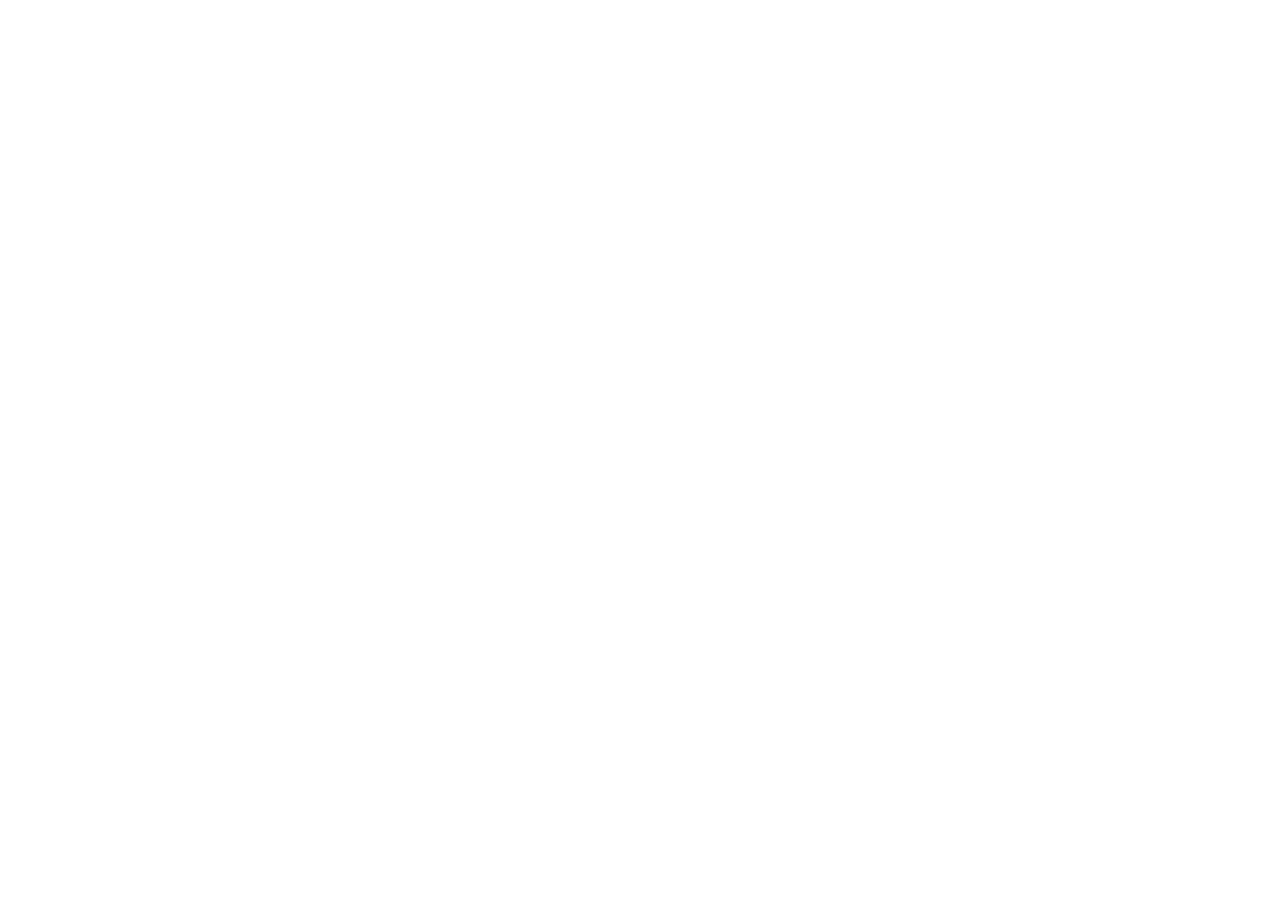
==== strona2.html @ 0a69c236 "s" ====
<!DOCTYPE html>
<html lang="pl">
<head>
    <meta charset="UTF-8">
    <meta http-equiv="X-UA-Compatible" content="IE=edge">
    <meta name="viewport" content="width=device-width, initial-scale=1.0">
    <title>Document</title>
    <link rel="stylesheet" href="style.css" type="text/css">
</head>
<body>
    
</body>
</html>
---- style.css ----
h1 {
    background-color: teal;
}




footer {
    clear: both;
    float: right;
    padding: 0px 0px 130px 0px;
    background-color: peru;
}
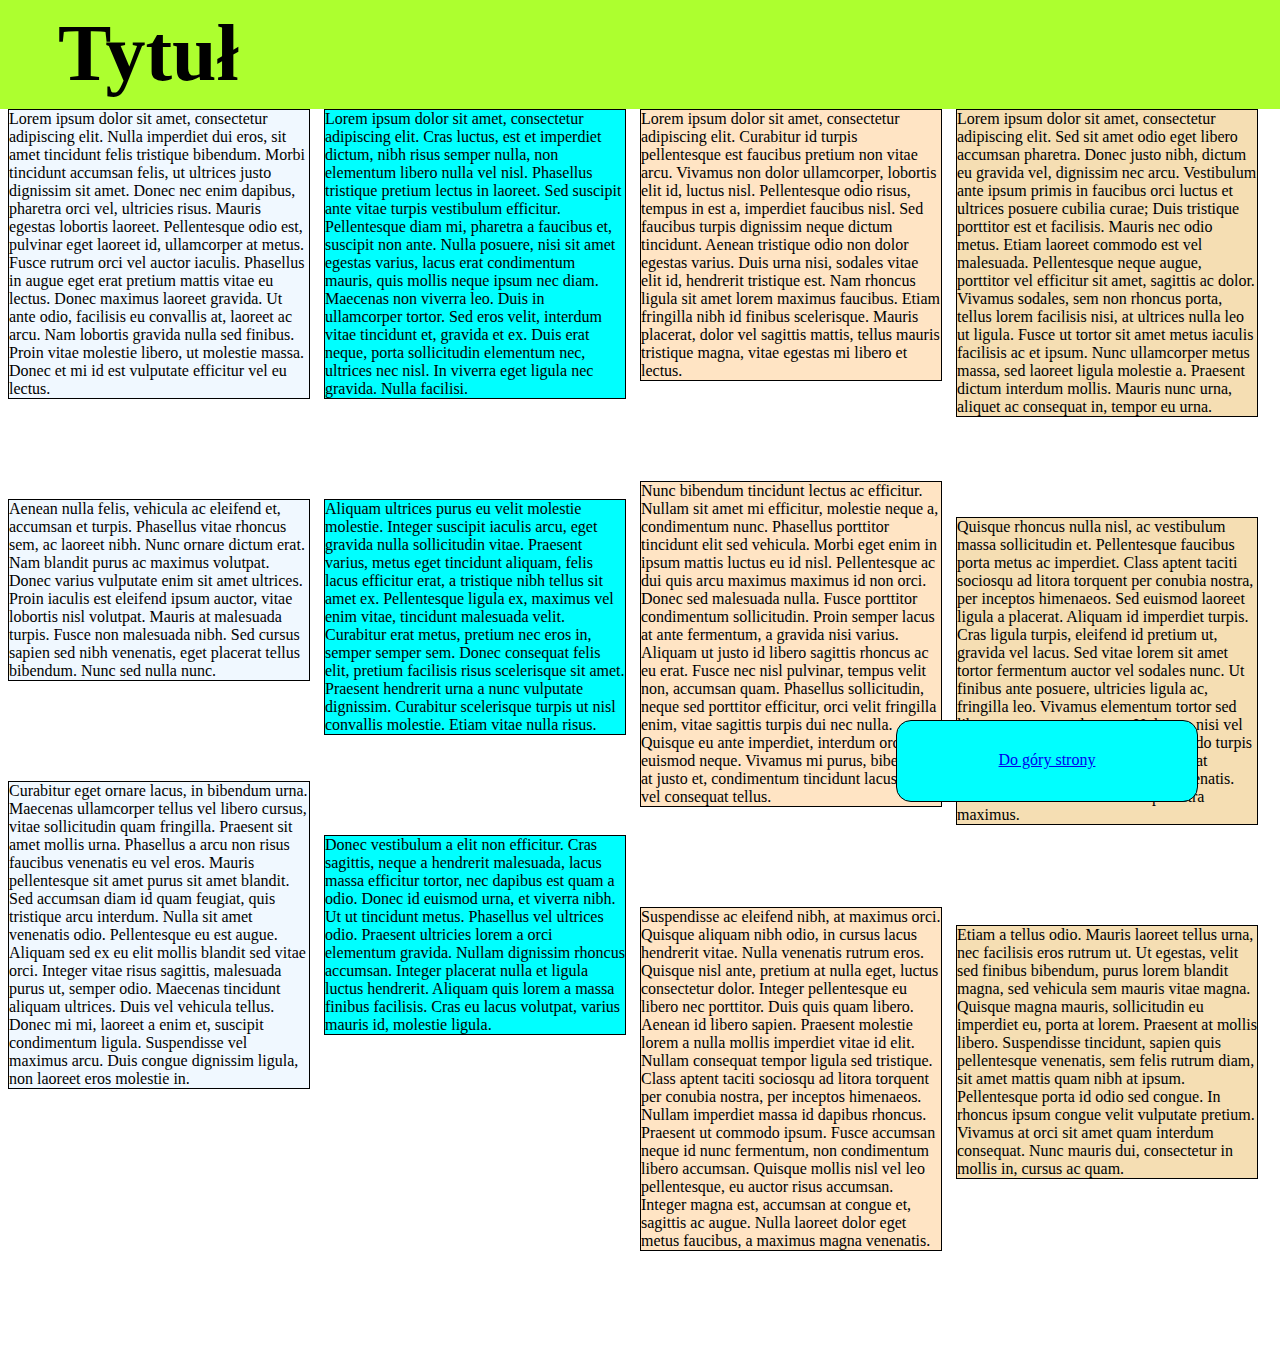
==== commit 34660648: "2" ====
--- a/strona2.html
+++ b/strona2.html
@@ -8,6 +8,33 @@
     <link rel="stylesheet" href="style.css" type="text/css">
 </head>
 <body>
+    <h1 class="header2"> Tytuł</h1>
+    <section class="sekcja3">
+        <div class="div1">Lorem ipsum dolor sit amet, consectetur adipiscing elit. Nulla imperdiet dui eros, sit amet tincidunt felis tristique bibendum. Morbi tincidunt accumsan felis, ut ultrices justo dignissim sit amet. Donec nec enim dapibus, pharetra orci vel, ultricies risus. Mauris egestas lobortis laoreet. Pellentesque odio est, pulvinar eget laoreet id, ullamcorper at metus. Fusce rutrum orci vel auctor iaculis. Phasellus in augue eget erat pretium mattis vitae eu lectus. Donec maximus laoreet gravida. Ut ante odio, facilisis eu convallis at, laoreet ac arcu. Nam lobortis gravida nulla sed finibus. Proin vitae molestie libero, ut molestie massa. Donec et mi id est vulputate efficitur vel eu lectus.</div>
+        <div class="div1">Aenean nulla felis, vehicula ac eleifend et, accumsan et turpis. Phasellus vitae rhoncus sem, ac laoreet nibh. Nunc ornare dictum erat. Nam blandit purus ac maximus volutpat. Donec varius vulputate enim sit amet ultrices. Proin iaculis est eleifend ipsum auctor, vitae lobortis nisl volutpat. Mauris at malesuada turpis. Fusce non malesuada nibh. Sed cursus sapien sed nibh venenatis, eget placerat tellus bibendum. Nunc sed nulla nunc.</div>
+        <div class="div1">Curabitur eget ornare lacus, in bibendum urna. Maecenas ullamcorper tellus vel libero cursus, vitae sollicitudin quam fringilla. Praesent sit amet mollis urna. Phasellus a arcu non risus faucibus venenatis eu vel eros. Mauris pellentesque sit amet purus sit amet blandit. Sed accumsan diam id quam feugiat, quis tristique arcu interdum. Nulla sit amet venenatis odio. Pellentesque eu est augue. Aliquam sed ex eu elit mollis blandit sed vitae orci. Integer vitae risus sagittis, malesuada purus ut, semper odio. Maecenas tincidunt aliquam ultrices. Duis vel vehicula tellus. Donec mi mi, laoreet a enim et, suscipit condimentum ligula. Suspendisse vel maximus arcu. Duis congue dignissim ligula, non laoreet eros molestie in.</div>
+    </section>
+    <section class="sekcja4">
+        <div class="div2">Lorem ipsum dolor sit amet, consectetur adipiscing elit. Cras luctus, est et imperdiet dictum, nibh risus semper nulla, non elementum libero nulla vel nisl. Phasellus tristique pretium lectus in laoreet. Sed suscipit ante vitae turpis vestibulum efficitur. Pellentesque diam mi, pharetra a faucibus et, suscipit non ante. Nulla posuere, nisi sit amet egestas varius, lacus erat condimentum mauris, quis mollis neque ipsum nec diam. Maecenas non viverra leo. Duis in ullamcorper tortor. Sed eros velit, interdum vitae tincidunt et, gravida et ex. Duis erat neque, porta sollicitudin elementum nec, ultrices nec nisl. In viverra eget ligula nec gravida. Nulla facilisi.</div>
+        <div class="div2">Aliquam ultrices purus eu velit molestie molestie. Integer suscipit iaculis arcu, eget gravida nulla sollicitudin vitae. Praesent varius, metus eget tincidunt aliquam, felis lacus efficitur erat, a tristique nibh tellus sit amet ex. Pellentesque ligula ex, maximus vel enim vitae, tincidunt malesuada velit. Curabitur erat metus, pretium nec eros in, semper semper sem. Donec consequat felis elit, pretium facilisis risus scelerisque sit amet. Praesent hendrerit urna a nunc vulputate dignissim. Curabitur scelerisque turpis ut nisl convallis molestie. Etiam vitae nulla risus.</div>
+        <div class="div2">Donec vestibulum a elit non efficitur. Cras sagittis, neque a hendrerit malesuada, lacus massa efficitur tortor, nec dapibus est quam a odio. Donec id euismod urna, et viverra nibh. Ut ut tincidunt metus. Phasellus vel ultrices odio. Praesent ultricies lorem a orci elementum gravida. Nullam dignissim rhoncus accumsan. Integer placerat nulla et ligula luctus hendrerit. Aliquam quis lorem a massa finibus facilisis. Cras eu lacus volutpat, varius mauris id, molestie ligula.</div>
+    </section>
+    <section class="sekcja5">
+        <div class="div3">Lorem ipsum dolor sit amet, consectetur adipiscing elit. Curabitur id turpis pellentesque est faucibus pretium non vitae arcu. Vivamus non dolor ullamcorper, lobortis elit id, luctus nisl. Pellentesque odio risus, tempus in est a, imperdiet faucibus nisl. Sed faucibus turpis dignissim neque dictum tincidunt. Aenean tristique odio non dolor egestas varius. Duis urna nisi, sodales vitae elit id, hendrerit tristique est. Nam rhoncus ligula sit amet lorem maximus faucibus. Etiam fringilla nibh id finibus scelerisque. Mauris placerat, dolor vel sagittis mattis, tellus mauris tristique magna, vitae egestas mi libero et lectus.</div>
+        <div class="div3">Nunc bibendum tincidunt lectus ac efficitur. Nullam sit amet mi efficitur, molestie neque a, condimentum nunc. Phasellus porttitor tincidunt elit sed vehicula. Morbi eget enim in ipsum mattis luctus eu id nisl. Pellentesque ac dui quis arcu maximus maximus id non orci. Donec sed malesuada nulla. Fusce porttitor condimentum sollicitudin. Proin semper lacus at ante fermentum, a gravida nisi varius. Aliquam ut justo id libero sagittis rhoncus ac eu erat. Fusce nec nisl pulvinar, tempus velit non, accumsan quam. Phasellus sollicitudin, neque sed porttitor efficitur, orci velit fringilla enim, vitae sagittis turpis dui nec nulla. Quisque eu ante imperdiet, interdum orci nec, euismod neque. Vivamus mi purus, bibendum at justo et, condimentum tincidunt lacus. Sed vel consequat tellus.</div>
+        <div class="div3">Suspendisse ac eleifend nibh, at maximus orci. Quisque aliquam nibh odio, in cursus lacus hendrerit vitae. Nulla venenatis rutrum eros. Quisque nisl ante, pretium at nulla eget, luctus consectetur dolor. Integer pellentesque eu libero nec porttitor. Duis quis quam libero. Aenean id libero sapien. Praesent molestie lorem a nulla mollis imperdiet vitae id elit. Nullam consequat tempor ligula sed tristique. Class aptent taciti sociosqu ad litora torquent per conubia nostra, per inceptos himenaeos. Nullam imperdiet massa id dapibus rhoncus. Praesent ut commodo ipsum. Fusce accumsan neque id nunc fermentum, non condimentum libero accumsan. Quisque mollis nisl vel leo pellentesque, eu auctor risus accumsan. Integer magna est, accumsan at congue et, sagittis ac augue. Nulla laoreet dolor eget metus faucibus, a maximus magna venenatis.</div>
+    </section>
+    <section class="sekcja6">
+        <div class="div4">Lorem ipsum dolor sit amet, consectetur adipiscing elit. Sed sit amet odio eget libero accumsan pharetra. Donec justo nibh, dictum eu gravida vel, dignissim nec arcu. Vestibulum ante ipsum primis in faucibus orci luctus et ultrices posuere cubilia curae; Duis tristique porttitor est et facilisis. Mauris nec odio metus. Etiam laoreet commodo est vel malesuada. Pellentesque neque augue, porttitor vel efficitur sit amet, sagittis ac dolor. Vivamus sodales, sem non rhoncus porta, tellus lorem facilisis nisi, at ultrices nulla leo ut ligula. Fusce ut tortor sit amet metus iaculis facilisis ac et ipsum. Nunc ullamcorper metus massa, sed laoreet ligula molestie a. Praesent dictum interdum mollis. Mauris nunc urna, aliquet ac consequat in, tempor eu urna.</div>
+        <div class="div4">Quisque rhoncus nulla nisl, ac vestibulum massa sollicitudin et. Pellentesque faucibus porta metus ac imperdiet. Class aptent taciti sociosqu ad litora torquent per conubia nostra, per inceptos himenaeos. Sed euismod laoreet ligula a placerat. Aliquam id imperdiet turpis. Cras ligula turpis, eleifend id pretium ut, gravida vel lacus. Sed vitae lorem sit amet tortor fermentum auctor vel sodales nunc. Ut finibus ante posuere, ultricies ligula ac, fringilla leo. Vivamus elementum tortor sed libero consectetur rhoncus. Ut luctus nisi vel velit hendrerit facilisis. Nunc commodo turpis quis erat condimentum, at pharetra erat molestie. Nullam luctus porttitor venenatis. Mauris mattis nunc nec lectus pharetra maximus.</div>
+        <div class="div4">Etiam a tellus odio. Mauris laoreet tellus urna, nec facilisis eros rutrum ut. Ut egestas, velit sed finibus bibendum, purus lorem blandit magna, sed vehicula sem mauris vitae magna. Quisque magna mauris, sollicitudin eu imperdiet eu, porta at lorem. Praesent at mollis libero. Suspendisse tincidunt, sapien quis pellentesque venenatis, sem felis rutrum diam, sit amet mattis quam nibh at ipsum. Pellentesque porta id odio sed congue. In rhoncus ipsum congue velit vulputate pretium. Vivamus at orci sit amet quam interdum consequat. Nunc mauris dui, consectetur in mollis in, cursus ac quam.</div>
+    </section>
+
+
     
+
+    <footer >
+        <a href="#gora">Do góry strony</a>
+     </footer>
 </body>
 </html>--- a/style.css
+++ b/style.css
@@ -1,13 +1,122 @@
-h1 {
+.stala {
+    width: 800px;
+    margin: auto;
+}
+
+.border1 {
+    overflow: auto;
+    width: 100%;
+    border: 1px solid black;
+}
+
+.header1 {
     background-color: teal;
+    position: fixed;
+    width: 800px;
+    
+}
+
+.sekcja1 {
+    margin: 10px;
+    margin-top: 90px;
+    padding: 20px;
+    width: 330px;
+    float: left;
+    background-color: lavender;
+    border: 1px solid black;
+}
+
+.sekcja2 {
+    
+    margin: 10px;
+    margin-top: 90px;
+    padding: 20px;
+    width: 330px;
+    float: left;
+    background-color: beige;
+    border: 1px solid black;
+}
+
+footer {
+    position: fixed;
+    top: 80%;
+    left: 70%;
+    height: 50px;
+    width: 300px;
+    background-color: cyan;
+    border: 1px solid black;
+    text-align: center;
+    padding-top: 30px;
+    border-radius: 15px;
+
+}
+
+.header2 {
+    width: 100%;
+    background-color: greenyellow;
+    padding: 10px;
+    padding-left: 60px;
+    font-size: 80px;
+    margin-block-start: 0px;
+    margin-block-end: 0px;
+    margin: -10px;
+
 }
 
 
+.sekcja3 {
+    width: 25%;
+    float: left;
+    margin-top: 10px;
+    
+}
+
+.sekcja4 {
+    width: 25%;
+    float: left;
+    margin-top: 10px;
+   
+}
+.sekcja5 {
+    width: 25%;
+    float: left;
+    margin-top: 10px;
+    
+}
+.sekcja6 {
+    width: 25%;
+    float: left;
+    margin-top: 10px;
+    
+}
 
 
-footer {
-    clear: both;
-    float: right;
-    padding: 0px 0px 130px 0px;
-    background-color: peru;
-}+.div1 {
+    width: 95%;
+    margin-bottom: 100px;
+    background-color: aliceblue;
+    border: 1px solid black;
+    
+}
+
+.div2 {
+    width: 95%;
+    margin-bottom: 100px;
+    background-color: aqua;
+    border: 1px solid black;
+}
+
+.div3 {
+    width: 95%;
+    margin-bottom: 100px;
+    background-color: bisque;
+    border: 1px solid black;
+}
+
+.div4 {
+    width: 95%;
+    margin-bottom: 100px;
+    background-color: wheat;
+    border: 1px solid black;
+}
+
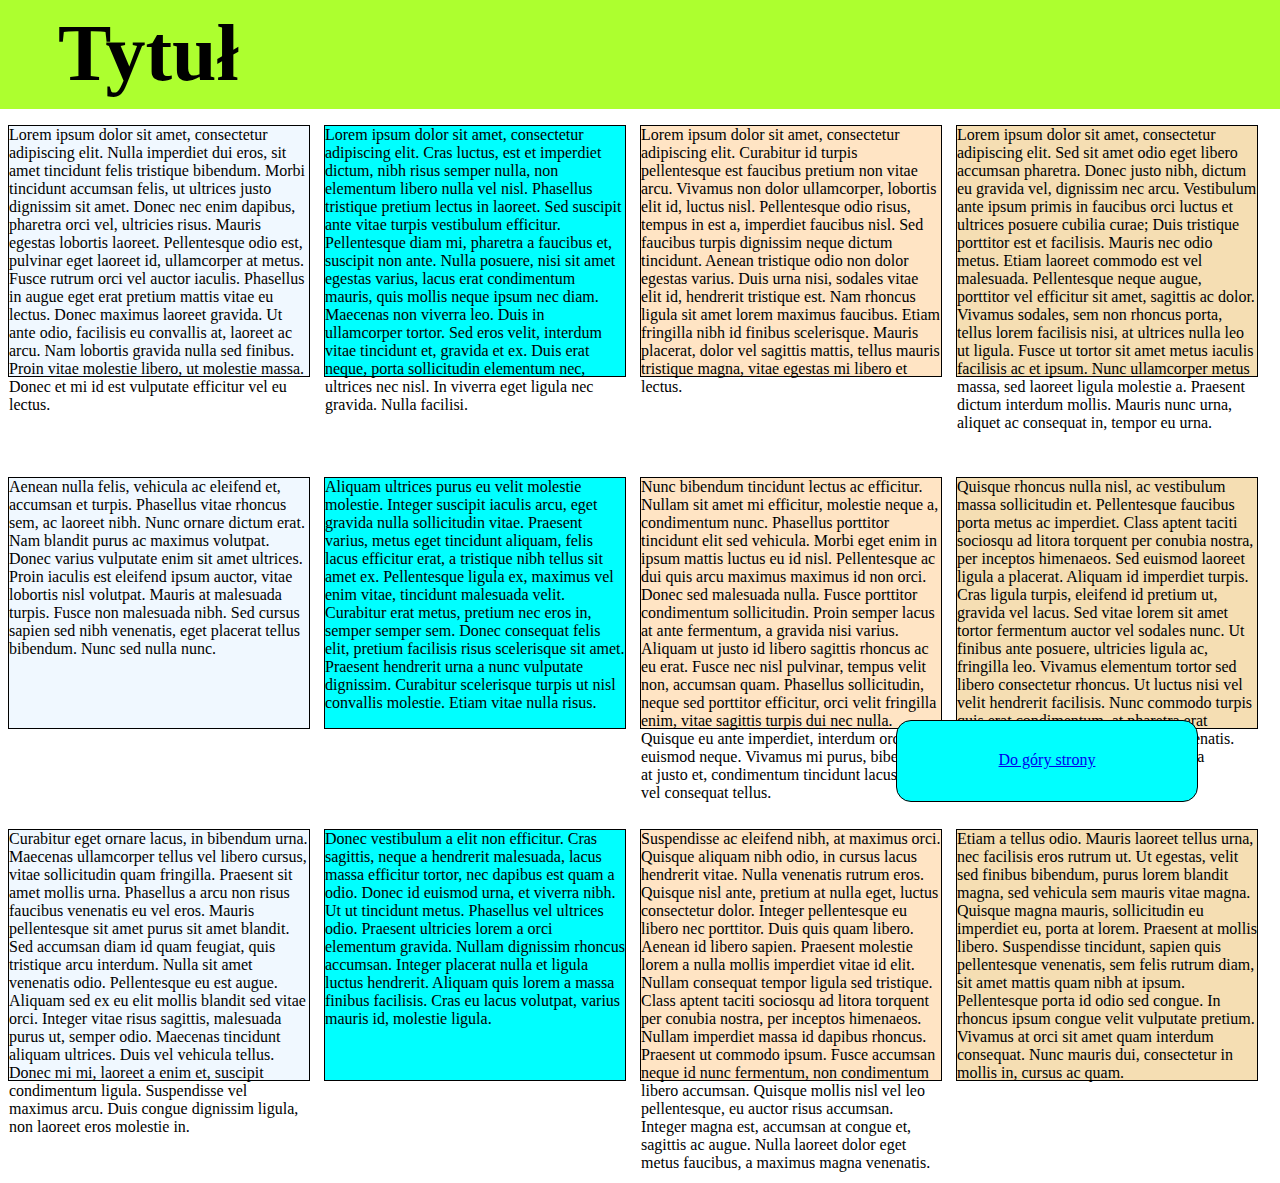
==== commit 0e5b3c13: "3" ====
--- a/strona2.html
+++ b/strona2.html
@@ -8,28 +8,37 @@
     <link rel="stylesheet" href="style.css" type="text/css">
 </head>
 <body>
-    <h1 class="header2"> Tytuł</h1>
+    <h1 class="header2" id="gora"> Tytuł</h1>
+    <p class="clear">
     <section class="sekcja3">
+        <div class="clear">
         <div class="div1">Lorem ipsum dolor sit amet, consectetur adipiscing elit. Nulla imperdiet dui eros, sit amet tincidunt felis tristique bibendum. Morbi tincidunt accumsan felis, ut ultrices justo dignissim sit amet. Donec nec enim dapibus, pharetra orci vel, ultricies risus. Mauris egestas lobortis laoreet. Pellentesque odio est, pulvinar eget laoreet id, ullamcorper at metus. Fusce rutrum orci vel auctor iaculis. Phasellus in augue eget erat pretium mattis vitae eu lectus. Donec maximus laoreet gravida. Ut ante odio, facilisis eu convallis at, laoreet ac arcu. Nam lobortis gravida nulla sed finibus. Proin vitae molestie libero, ut molestie massa. Donec et mi id est vulputate efficitur vel eu lectus.</div>
         <div class="div1">Aenean nulla felis, vehicula ac eleifend et, accumsan et turpis. Phasellus vitae rhoncus sem, ac laoreet nibh. Nunc ornare dictum erat. Nam blandit purus ac maximus volutpat. Donec varius vulputate enim sit amet ultrices. Proin iaculis est eleifend ipsum auctor, vitae lobortis nisl volutpat. Mauris at malesuada turpis. Fusce non malesuada nibh. Sed cursus sapien sed nibh venenatis, eget placerat tellus bibendum. Nunc sed nulla nunc.</div>
         <div class="div1">Curabitur eget ornare lacus, in bibendum urna. Maecenas ullamcorper tellus vel libero cursus, vitae sollicitudin quam fringilla. Praesent sit amet mollis urna. Phasellus a arcu non risus faucibus venenatis eu vel eros. Mauris pellentesque sit amet purus sit amet blandit. Sed accumsan diam id quam feugiat, quis tristique arcu interdum. Nulla sit amet venenatis odio. Pellentesque eu est augue. Aliquam sed ex eu elit mollis blandit sed vitae orci. Integer vitae risus sagittis, malesuada purus ut, semper odio. Maecenas tincidunt aliquam ultrices. Duis vel vehicula tellus. Donec mi mi, laoreet a enim et, suscipit condimentum ligula. Suspendisse vel maximus arcu. Duis congue dignissim ligula, non laoreet eros molestie in.</div>
-    </section>
+        </div>
+     </section>
     <section class="sekcja4">
+        <div class="clear">
         <div class="div2">Lorem ipsum dolor sit amet, consectetur adipiscing elit. Cras luctus, est et imperdiet dictum, nibh risus semper nulla, non elementum libero nulla vel nisl. Phasellus tristique pretium lectus in laoreet. Sed suscipit ante vitae turpis vestibulum efficitur. Pellentesque diam mi, pharetra a faucibus et, suscipit non ante. Nulla posuere, nisi sit amet egestas varius, lacus erat condimentum mauris, quis mollis neque ipsum nec diam. Maecenas non viverra leo. Duis in ullamcorper tortor. Sed eros velit, interdum vitae tincidunt et, gravida et ex. Duis erat neque, porta sollicitudin elementum nec, ultrices nec nisl. In viverra eget ligula nec gravida. Nulla facilisi.</div>
         <div class="div2">Aliquam ultrices purus eu velit molestie molestie. Integer suscipit iaculis arcu, eget gravida nulla sollicitudin vitae. Praesent varius, metus eget tincidunt aliquam, felis lacus efficitur erat, a tristique nibh tellus sit amet ex. Pellentesque ligula ex, maximus vel enim vitae, tincidunt malesuada velit. Curabitur erat metus, pretium nec eros in, semper semper sem. Donec consequat felis elit, pretium facilisis risus scelerisque sit amet. Praesent hendrerit urna a nunc vulputate dignissim. Curabitur scelerisque turpis ut nisl convallis molestie. Etiam vitae nulla risus.</div>
         <div class="div2">Donec vestibulum a elit non efficitur. Cras sagittis, neque a hendrerit malesuada, lacus massa efficitur tortor, nec dapibus est quam a odio. Donec id euismod urna, et viverra nibh. Ut ut tincidunt metus. Phasellus vel ultrices odio. Praesent ultricies lorem a orci elementum gravida. Nullam dignissim rhoncus accumsan. Integer placerat nulla et ligula luctus hendrerit. Aliquam quis lorem a massa finibus facilisis. Cras eu lacus volutpat, varius mauris id, molestie ligula.</div>
+    </div>
     </section>
     <section class="sekcja5">
+        <div class="clear">
         <div class="div3">Lorem ipsum dolor sit amet, consectetur adipiscing elit. Curabitur id turpis pellentesque est faucibus pretium non vitae arcu. Vivamus non dolor ullamcorper, lobortis elit id, luctus nisl. Pellentesque odio risus, tempus in est a, imperdiet faucibus nisl. Sed faucibus turpis dignissim neque dictum tincidunt. Aenean tristique odio non dolor egestas varius. Duis urna nisi, sodales vitae elit id, hendrerit tristique est. Nam rhoncus ligula sit amet lorem maximus faucibus. Etiam fringilla nibh id finibus scelerisque. Mauris placerat, dolor vel sagittis mattis, tellus mauris tristique magna, vitae egestas mi libero et lectus.</div>
         <div class="div3">Nunc bibendum tincidunt lectus ac efficitur. Nullam sit amet mi efficitur, molestie neque a, condimentum nunc. Phasellus porttitor tincidunt elit sed vehicula. Morbi eget enim in ipsum mattis luctus eu id nisl. Pellentesque ac dui quis arcu maximus maximus id non orci. Donec sed malesuada nulla. Fusce porttitor condimentum sollicitudin. Proin semper lacus at ante fermentum, a gravida nisi varius. Aliquam ut justo id libero sagittis rhoncus ac eu erat. Fusce nec nisl pulvinar, tempus velit non, accumsan quam. Phasellus sollicitudin, neque sed porttitor efficitur, orci velit fringilla enim, vitae sagittis turpis dui nec nulla. Quisque eu ante imperdiet, interdum orci nec, euismod neque. Vivamus mi purus, bibendum at justo et, condimentum tincidunt lacus. Sed vel consequat tellus.</div>
         <div class="div3">Suspendisse ac eleifend nibh, at maximus orci. Quisque aliquam nibh odio, in cursus lacus hendrerit vitae. Nulla venenatis rutrum eros. Quisque nisl ante, pretium at nulla eget, luctus consectetur dolor. Integer pellentesque eu libero nec porttitor. Duis quis quam libero. Aenean id libero sapien. Praesent molestie lorem a nulla mollis imperdiet vitae id elit. Nullam consequat tempor ligula sed tristique. Class aptent taciti sociosqu ad litora torquent per conubia nostra, per inceptos himenaeos. Nullam imperdiet massa id dapibus rhoncus. Praesent ut commodo ipsum. Fusce accumsan neque id nunc fermentum, non condimentum libero accumsan. Quisque mollis nisl vel leo pellentesque, eu auctor risus accumsan. Integer magna est, accumsan at congue et, sagittis ac augue. Nulla laoreet dolor eget metus faucibus, a maximus magna venenatis.</div>
+    </div>
     </section>
     <section class="sekcja6">
+        <div class="clear">
         <div class="div4">Lorem ipsum dolor sit amet, consectetur adipiscing elit. Sed sit amet odio eget libero accumsan pharetra. Donec justo nibh, dictum eu gravida vel, dignissim nec arcu. Vestibulum ante ipsum primis in faucibus orci luctus et ultrices posuere cubilia curae; Duis tristique porttitor est et facilisis. Mauris nec odio metus. Etiam laoreet commodo est vel malesuada. Pellentesque neque augue, porttitor vel efficitur sit amet, sagittis ac dolor. Vivamus sodales, sem non rhoncus porta, tellus lorem facilisis nisi, at ultrices nulla leo ut ligula. Fusce ut tortor sit amet metus iaculis facilisis ac et ipsum. Nunc ullamcorper metus massa, sed laoreet ligula molestie a. Praesent dictum interdum mollis. Mauris nunc urna, aliquet ac consequat in, tempor eu urna.</div>
         <div class="div4">Quisque rhoncus nulla nisl, ac vestibulum massa sollicitudin et. Pellentesque faucibus porta metus ac imperdiet. Class aptent taciti sociosqu ad litora torquent per conubia nostra, per inceptos himenaeos. Sed euismod laoreet ligula a placerat. Aliquam id imperdiet turpis. Cras ligula turpis, eleifend id pretium ut, gravida vel lacus. Sed vitae lorem sit amet tortor fermentum auctor vel sodales nunc. Ut finibus ante posuere, ultricies ligula ac, fringilla leo. Vivamus elementum tortor sed libero consectetur rhoncus. Ut luctus nisi vel velit hendrerit facilisis. Nunc commodo turpis quis erat condimentum, at pharetra erat molestie. Nullam luctus porttitor venenatis. Mauris mattis nunc nec lectus pharetra maximus.</div>
         <div class="div4">Etiam a tellus odio. Mauris laoreet tellus urna, nec facilisis eros rutrum ut. Ut egestas, velit sed finibus bibendum, purus lorem blandit magna, sed vehicula sem mauris vitae magna. Quisque magna mauris, sollicitudin eu imperdiet eu, porta at lorem. Praesent at mollis libero. Suspendisse tincidunt, sapien quis pellentesque venenatis, sem felis rutrum diam, sit amet mattis quam nibh at ipsum. Pellentesque porta id odio sed congue. In rhoncus ipsum congue velit vulputate pretium. Vivamus at orci sit amet quam interdum consequat. Nunc mauris dui, consectetur in mollis in, cursus ac quam.</div>
+    </div>
     </section>
-
+    </p>
 
     
 
--- a/style.css
+++ b/style.css
@@ -64,10 +64,13 @@
 }
 
 
+
+
 .sekcja3 {
     width: 25%;
     float: left;
     margin-top: 10px;
+    
     
 }
 
@@ -75,7 +78,7 @@
     width: 25%;
     float: left;
     margin-top: 10px;
-   
+    
 }
 .sekcja5 {
     width: 25%;
@@ -91,12 +94,15 @@
 }
 
 
+
+
 .div1 {
     width: 95%;
     margin-bottom: 100px;
     background-color: aliceblue;
     border: 1px solid black;
-    
+    clear:left;
+    height: 250px;
 }
 
 .div2 {
@@ -104,6 +110,8 @@
     margin-bottom: 100px;
     background-color: aqua;
     border: 1px solid black;
+    clear: left;
+    height: 250px;
 }
 
 .div3 {
@@ -111,6 +119,8 @@
     margin-bottom: 100px;
     background-color: bisque;
     border: 1px solid black;
+    clear: left;
+    height: 250px;
 }
 
 .div4 {
@@ -118,5 +128,11 @@
     margin-bottom: 100px;
     background-color: wheat;
     border: 1px solid black;
+    clear: left;
+    height: 250px;
 }
 
+.clear {
+    clear: both;
+    
+}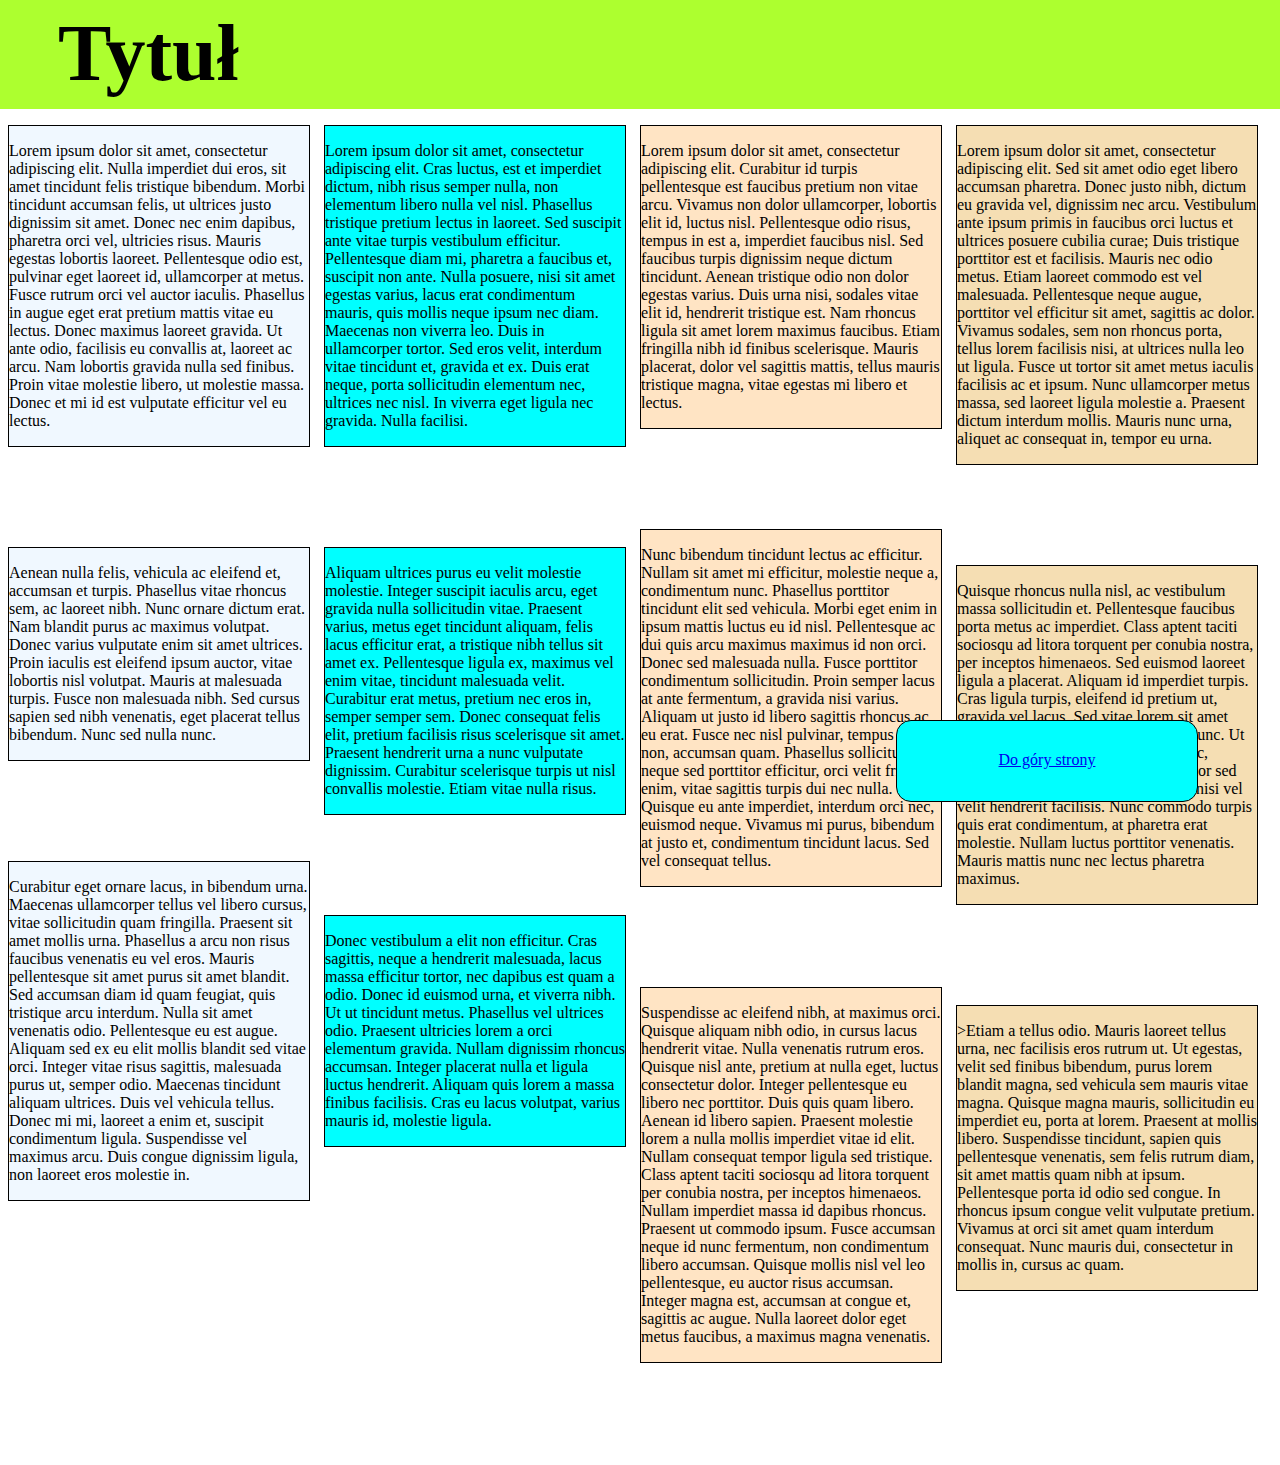
==== commit c442036b: "s" ====
--- a/strona2.html
+++ b/strona2.html
@@ -9,36 +9,36 @@
 </head>
 <body>
     <h1 class="header2" id="gora"> Tytuł</h1>
-    <p class="clear">
+<p>
     <section class="sekcja3">
-        <div class="clear">
-        <div class="div1">Lorem ipsum dolor sit amet, consectetur adipiscing elit. Nulla imperdiet dui eros, sit amet tincidunt felis tristique bibendum. Morbi tincidunt accumsan felis, ut ultrices justo dignissim sit amet. Donec nec enim dapibus, pharetra orci vel, ultricies risus. Mauris egestas lobortis laoreet. Pellentesque odio est, pulvinar eget laoreet id, ullamcorper at metus. Fusce rutrum orci vel auctor iaculis. Phasellus in augue eget erat pretium mattis vitae eu lectus. Donec maximus laoreet gravida. Ut ante odio, facilisis eu convallis at, laoreet ac arcu. Nam lobortis gravida nulla sed finibus. Proin vitae molestie libero, ut molestie massa. Donec et mi id est vulputate efficitur vel eu lectus.</div>
-        <div class="div1">Aenean nulla felis, vehicula ac eleifend et, accumsan et turpis. Phasellus vitae rhoncus sem, ac laoreet nibh. Nunc ornare dictum erat. Nam blandit purus ac maximus volutpat. Donec varius vulputate enim sit amet ultrices. Proin iaculis est eleifend ipsum auctor, vitae lobortis nisl volutpat. Mauris at malesuada turpis. Fusce non malesuada nibh. Sed cursus sapien sed nibh venenatis, eget placerat tellus bibendum. Nunc sed nulla nunc.</div>
-        <div class="div1">Curabitur eget ornare lacus, in bibendum urna. Maecenas ullamcorper tellus vel libero cursus, vitae sollicitudin quam fringilla. Praesent sit amet mollis urna. Phasellus a arcu non risus faucibus venenatis eu vel eros. Mauris pellentesque sit amet purus sit amet blandit. Sed accumsan diam id quam feugiat, quis tristique arcu interdum. Nulla sit amet venenatis odio. Pellentesque eu est augue. Aliquam sed ex eu elit mollis blandit sed vitae orci. Integer vitae risus sagittis, malesuada purus ut, semper odio. Maecenas tincidunt aliquam ultrices. Duis vel vehicula tellus. Donec mi mi, laoreet a enim et, suscipit condimentum ligula. Suspendisse vel maximus arcu. Duis congue dignissim ligula, non laoreet eros molestie in.</div>
+        <div>
+        <div class="div1"><p>Lorem ipsum dolor sit amet, consectetur adipiscing elit. Nulla imperdiet dui eros, sit amet tincidunt felis tristique bibendum. Morbi tincidunt accumsan felis, ut ultrices justo dignissim sit amet. Donec nec enim dapibus, pharetra orci vel, ultricies risus. Mauris egestas lobortis laoreet. Pellentesque odio est, pulvinar eget laoreet id, ullamcorper at metus. Fusce rutrum orci vel auctor iaculis. Phasellus in augue eget erat pretium mattis vitae eu lectus. Donec maximus laoreet gravida. Ut ante odio, facilisis eu convallis at, laoreet ac arcu. Nam lobortis gravida nulla sed finibus. Proin vitae molestie libero, ut molestie massa. Donec et mi id est vulputate efficitur vel eu lectus.</p></div>
+        <div class="div1"><p>Aenean nulla felis, vehicula ac eleifend et, accumsan et turpis. Phasellus vitae rhoncus sem, ac laoreet nibh. Nunc ornare dictum erat. Nam blandit purus ac maximus volutpat. Donec varius vulputate enim sit amet ultrices. Proin iaculis est eleifend ipsum auctor, vitae lobortis nisl volutpat. Mauris at malesuada turpis. Fusce non malesuada nibh. Sed cursus sapien sed nibh venenatis, eget placerat tellus bibendum. Nunc sed nulla nunc.</p></div>
+        <div class="div1"><p>Curabitur eget ornare lacus, in bibendum urna. Maecenas ullamcorper tellus vel libero cursus, vitae sollicitudin quam fringilla. Praesent sit amet mollis urna. Phasellus a arcu non risus faucibus venenatis eu vel eros. Mauris pellentesque sit amet purus sit amet blandit. Sed accumsan diam id quam feugiat, quis tristique arcu interdum. Nulla sit amet venenatis odio. Pellentesque eu est augue. Aliquam sed ex eu elit mollis blandit sed vitae orci. Integer vitae risus sagittis, malesuada purus ut, semper odio. Maecenas tincidunt aliquam ultrices. Duis vel vehicula tellus. Donec mi mi, laoreet a enim et, suscipit condimentum ligula. Suspendisse vel maximus arcu. Duis congue dignissim ligula, non laoreet eros molestie in.</p></div>
         </div>
      </section>
     <section class="sekcja4">
-        <div class="clear">
-        <div class="div2">Lorem ipsum dolor sit amet, consectetur adipiscing elit. Cras luctus, est et imperdiet dictum, nibh risus semper nulla, non elementum libero nulla vel nisl. Phasellus tristique pretium lectus in laoreet. Sed suscipit ante vitae turpis vestibulum efficitur. Pellentesque diam mi, pharetra a faucibus et, suscipit non ante. Nulla posuere, nisi sit amet egestas varius, lacus erat condimentum mauris, quis mollis neque ipsum nec diam. Maecenas non viverra leo. Duis in ullamcorper tortor. Sed eros velit, interdum vitae tincidunt et, gravida et ex. Duis erat neque, porta sollicitudin elementum nec, ultrices nec nisl. In viverra eget ligula nec gravida. Nulla facilisi.</div>
-        <div class="div2">Aliquam ultrices purus eu velit molestie molestie. Integer suscipit iaculis arcu, eget gravida nulla sollicitudin vitae. Praesent varius, metus eget tincidunt aliquam, felis lacus efficitur erat, a tristique nibh tellus sit amet ex. Pellentesque ligula ex, maximus vel enim vitae, tincidunt malesuada velit. Curabitur erat metus, pretium nec eros in, semper semper sem. Donec consequat felis elit, pretium facilisis risus scelerisque sit amet. Praesent hendrerit urna a nunc vulputate dignissim. Curabitur scelerisque turpis ut nisl convallis molestie. Etiam vitae nulla risus.</div>
-        <div class="div2">Donec vestibulum a elit non efficitur. Cras sagittis, neque a hendrerit malesuada, lacus massa efficitur tortor, nec dapibus est quam a odio. Donec id euismod urna, et viverra nibh. Ut ut tincidunt metus. Phasellus vel ultrices odio. Praesent ultricies lorem a orci elementum gravida. Nullam dignissim rhoncus accumsan. Integer placerat nulla et ligula luctus hendrerit. Aliquam quis lorem a massa finibus facilisis. Cras eu lacus volutpat, varius mauris id, molestie ligula.</div>
+        <div>
+        <div class="div2"><p>Lorem ipsum dolor sit amet, consectetur adipiscing elit. Cras luctus, est et imperdiet dictum, nibh risus semper nulla, non elementum libero nulla vel nisl. Phasellus tristique pretium lectus in laoreet. Sed suscipit ante vitae turpis vestibulum efficitur. Pellentesque diam mi, pharetra a faucibus et, suscipit non ante. Nulla posuere, nisi sit amet egestas varius, lacus erat condimentum mauris, quis mollis neque ipsum nec diam. Maecenas non viverra leo. Duis in ullamcorper tortor. Sed eros velit, interdum vitae tincidunt et, gravida et ex. Duis erat neque, porta sollicitudin elementum nec, ultrices nec nisl. In viverra eget ligula nec gravida. Nulla facilisi.</p></div>
+        <div class="div2"><p>Aliquam ultrices purus eu velit molestie molestie. Integer suscipit iaculis arcu, eget gravida nulla sollicitudin vitae. Praesent varius, metus eget tincidunt aliquam, felis lacus efficitur erat, a tristique nibh tellus sit amet ex. Pellentesque ligula ex, maximus vel enim vitae, tincidunt malesuada velit. Curabitur erat metus, pretium nec eros in, semper semper sem. Donec consequat felis elit, pretium facilisis risus scelerisque sit amet. Praesent hendrerit urna a nunc vulputate dignissim. Curabitur scelerisque turpis ut nisl convallis molestie. Etiam vitae nulla risus.</p></div>
+        <div class="div2"><p>Donec vestibulum a elit non efficitur. Cras sagittis, neque a hendrerit malesuada, lacus massa efficitur tortor, nec dapibus est quam a odio. Donec id euismod urna, et viverra nibh. Ut ut tincidunt metus. Phasellus vel ultrices odio. Praesent ultricies lorem a orci elementum gravida. Nullam dignissim rhoncus accumsan. Integer placerat nulla et ligula luctus hendrerit. Aliquam quis lorem a massa finibus facilisis. Cras eu lacus volutpat, varius mauris id, molestie ligula.</p></div>
     </div>
     </section>
     <section class="sekcja5">
-        <div class="clear">
-        <div class="div3">Lorem ipsum dolor sit amet, consectetur adipiscing elit. Curabitur id turpis pellentesque est faucibus pretium non vitae arcu. Vivamus non dolor ullamcorper, lobortis elit id, luctus nisl. Pellentesque odio risus, tempus in est a, imperdiet faucibus nisl. Sed faucibus turpis dignissim neque dictum tincidunt. Aenean tristique odio non dolor egestas varius. Duis urna nisi, sodales vitae elit id, hendrerit tristique est. Nam rhoncus ligula sit amet lorem maximus faucibus. Etiam fringilla nibh id finibus scelerisque. Mauris placerat, dolor vel sagittis mattis, tellus mauris tristique magna, vitae egestas mi libero et lectus.</div>
-        <div class="div3">Nunc bibendum tincidunt lectus ac efficitur. Nullam sit amet mi efficitur, molestie neque a, condimentum nunc. Phasellus porttitor tincidunt elit sed vehicula. Morbi eget enim in ipsum mattis luctus eu id nisl. Pellentesque ac dui quis arcu maximus maximus id non orci. Donec sed malesuada nulla. Fusce porttitor condimentum sollicitudin. Proin semper lacus at ante fermentum, a gravida nisi varius. Aliquam ut justo id libero sagittis rhoncus ac eu erat. Fusce nec nisl pulvinar, tempus velit non, accumsan quam. Phasellus sollicitudin, neque sed porttitor efficitur, orci velit fringilla enim, vitae sagittis turpis dui nec nulla. Quisque eu ante imperdiet, interdum orci nec, euismod neque. Vivamus mi purus, bibendum at justo et, condimentum tincidunt lacus. Sed vel consequat tellus.</div>
-        <div class="div3">Suspendisse ac eleifend nibh, at maximus orci. Quisque aliquam nibh odio, in cursus lacus hendrerit vitae. Nulla venenatis rutrum eros. Quisque nisl ante, pretium at nulla eget, luctus consectetur dolor. Integer pellentesque eu libero nec porttitor. Duis quis quam libero. Aenean id libero sapien. Praesent molestie lorem a nulla mollis imperdiet vitae id elit. Nullam consequat tempor ligula sed tristique. Class aptent taciti sociosqu ad litora torquent per conubia nostra, per inceptos himenaeos. Nullam imperdiet massa id dapibus rhoncus. Praesent ut commodo ipsum. Fusce accumsan neque id nunc fermentum, non condimentum libero accumsan. Quisque mollis nisl vel leo pellentesque, eu auctor risus accumsan. Integer magna est, accumsan at congue et, sagittis ac augue. Nulla laoreet dolor eget metus faucibus, a maximus magna venenatis.</div>
+        <div>
+        <div class="div3"><p>Lorem ipsum dolor sit amet, consectetur adipiscing elit. Curabitur id turpis pellentesque est faucibus pretium non vitae arcu. Vivamus non dolor ullamcorper, lobortis elit id, luctus nisl. Pellentesque odio risus, tempus in est a, imperdiet faucibus nisl. Sed faucibus turpis dignissim neque dictum tincidunt. Aenean tristique odio non dolor egestas varius. Duis urna nisi, sodales vitae elit id, hendrerit tristique est. Nam rhoncus ligula sit amet lorem maximus faucibus. Etiam fringilla nibh id finibus scelerisque. Mauris placerat, dolor vel sagittis mattis, tellus mauris tristique magna, vitae egestas mi libero et lectus.</p></div>
+        <div class="div3"><p>Nunc bibendum tincidunt lectus ac efficitur. Nullam sit amet mi efficitur, molestie neque a, condimentum nunc. Phasellus porttitor tincidunt elit sed vehicula. Morbi eget enim in ipsum mattis luctus eu id nisl. Pellentesque ac dui quis arcu maximus maximus id non orci. Donec sed malesuada nulla. Fusce porttitor condimentum sollicitudin. Proin semper lacus at ante fermentum, a gravida nisi varius. Aliquam ut justo id libero sagittis rhoncus ac eu erat. Fusce nec nisl pulvinar, tempus velit non, accumsan quam. Phasellus sollicitudin, neque sed porttitor efficitur, orci velit fringilla enim, vitae sagittis turpis dui nec nulla. Quisque eu ante imperdiet, interdum orci nec, euismod neque. Vivamus mi purus, bibendum at justo et, condimentum tincidunt lacus. Sed vel consequat tellus.</p></div>
+        <div class="div3"><p>Suspendisse ac eleifend nibh, at maximus orci. Quisque aliquam nibh odio, in cursus lacus hendrerit vitae. Nulla venenatis rutrum eros. Quisque nisl ante, pretium at nulla eget, luctus consectetur dolor. Integer pellentesque eu libero nec porttitor. Duis quis quam libero. Aenean id libero sapien. Praesent molestie lorem a nulla mollis imperdiet vitae id elit. Nullam consequat tempor ligula sed tristique. Class aptent taciti sociosqu ad litora torquent per conubia nostra, per inceptos himenaeos. Nullam imperdiet massa id dapibus rhoncus. Praesent ut commodo ipsum. Fusce accumsan neque id nunc fermentum, non condimentum libero accumsan. Quisque mollis nisl vel leo pellentesque, eu auctor risus accumsan. Integer magna est, accumsan at congue et, sagittis ac augue. Nulla laoreet dolor eget metus faucibus, a maximus magna venenatis.</p></div>
     </div>
     </section>
     <section class="sekcja6">
-        <div class="clear">
-        <div class="div4">Lorem ipsum dolor sit amet, consectetur adipiscing elit. Sed sit amet odio eget libero accumsan pharetra. Donec justo nibh, dictum eu gravida vel, dignissim nec arcu. Vestibulum ante ipsum primis in faucibus orci luctus et ultrices posuere cubilia curae; Duis tristique porttitor est et facilisis. Mauris nec odio metus. Etiam laoreet commodo est vel malesuada. Pellentesque neque augue, porttitor vel efficitur sit amet, sagittis ac dolor. Vivamus sodales, sem non rhoncus porta, tellus lorem facilisis nisi, at ultrices nulla leo ut ligula. Fusce ut tortor sit amet metus iaculis facilisis ac et ipsum. Nunc ullamcorper metus massa, sed laoreet ligula molestie a. Praesent dictum interdum mollis. Mauris nunc urna, aliquet ac consequat in, tempor eu urna.</div>
-        <div class="div4">Quisque rhoncus nulla nisl, ac vestibulum massa sollicitudin et. Pellentesque faucibus porta metus ac imperdiet. Class aptent taciti sociosqu ad litora torquent per conubia nostra, per inceptos himenaeos. Sed euismod laoreet ligula a placerat. Aliquam id imperdiet turpis. Cras ligula turpis, eleifend id pretium ut, gravida vel lacus. Sed vitae lorem sit amet tortor fermentum auctor vel sodales nunc. Ut finibus ante posuere, ultricies ligula ac, fringilla leo. Vivamus elementum tortor sed libero consectetur rhoncus. Ut luctus nisi vel velit hendrerit facilisis. Nunc commodo turpis quis erat condimentum, at pharetra erat molestie. Nullam luctus porttitor venenatis. Mauris mattis nunc nec lectus pharetra maximus.</div>
-        <div class="div4">Etiam a tellus odio. Mauris laoreet tellus urna, nec facilisis eros rutrum ut. Ut egestas, velit sed finibus bibendum, purus lorem blandit magna, sed vehicula sem mauris vitae magna. Quisque magna mauris, sollicitudin eu imperdiet eu, porta at lorem. Praesent at mollis libero. Suspendisse tincidunt, sapien quis pellentesque venenatis, sem felis rutrum diam, sit amet mattis quam nibh at ipsum. Pellentesque porta id odio sed congue. In rhoncus ipsum congue velit vulputate pretium. Vivamus at orci sit amet quam interdum consequat. Nunc mauris dui, consectetur in mollis in, cursus ac quam.</div>
+        <div>
+        <div class="div4"><p>Lorem ipsum dolor sit amet, consectetur adipiscing elit. Sed sit amet odio eget libero accumsan pharetra. Donec justo nibh, dictum eu gravida vel, dignissim nec arcu. Vestibulum ante ipsum primis in faucibus orci luctus et ultrices posuere cubilia curae; Duis tristique porttitor est et facilisis. Mauris nec odio metus. Etiam laoreet commodo est vel malesuada. Pellentesque neque augue, porttitor vel efficitur sit amet, sagittis ac dolor. Vivamus sodales, sem non rhoncus porta, tellus lorem facilisis nisi, at ultrices nulla leo ut ligula. Fusce ut tortor sit amet metus iaculis facilisis ac et ipsum. Nunc ullamcorper metus massa, sed laoreet ligula molestie a. Praesent dictum interdum mollis. Mauris nunc urna, aliquet ac consequat in, tempor eu urna.</p></div>
+        <div class="div4"><p>Quisque rhoncus nulla nisl, ac vestibulum massa sollicitudin et. Pellentesque faucibus porta metus ac imperdiet. Class aptent taciti sociosqu ad litora torquent per conubia nostra, per inceptos himenaeos. Sed euismod laoreet ligula a placerat. Aliquam id imperdiet turpis. Cras ligula turpis, eleifend id pretium ut, gravida vel lacus. Sed vitae lorem sit amet tortor fermentum auctor vel sodales nunc. Ut finibus ante posuere, ultricies ligula ac, fringilla leo. Vivamus elementum tortor sed libero consectetur rhoncus. Ut luctus nisi vel velit hendrerit facilisis. Nunc commodo turpis quis erat condimentum, at pharetra erat molestie. Nullam luctus porttitor venenatis. Mauris mattis nunc nec lectus pharetra maximus.</p></div>
+        <div class="div4"><p>>Etiam a tellus odio. Mauris laoreet tellus urna, nec facilisis eros rutrum ut. Ut egestas, velit sed finibus bibendum, purus lorem blandit magna, sed vehicula sem mauris vitae magna. Quisque magna mauris, sollicitudin eu imperdiet eu, porta at lorem. Praesent at mollis libero. Suspendisse tincidunt, sapien quis pellentesque venenatis, sem felis rutrum diam, sit amet mattis quam nibh at ipsum. Pellentesque porta id odio sed congue. In rhoncus ipsum congue velit vulputate pretium. Vivamus at orci sit amet quam interdum consequat. Nunc mauris dui, consectetur in mollis in, cursus ac quam.</p></div>
     </div>
     </section>
-    </p>
+   </p>
 
     
 
--- a/style.css
+++ b/style.css
@@ -51,6 +51,11 @@
 
 }
 
+.p2 {
+    position: relative;
+    left: 20px;
+}
+
 .header2 {
     width: 100%;
     background-color: greenyellow;
@@ -102,7 +107,7 @@
     background-color: aliceblue;
     border: 1px solid black;
     clear:left;
-    height: 250px;
+    
 }
 
 .div2 {
@@ -111,7 +116,7 @@
     background-color: aqua;
     border: 1px solid black;
     clear: left;
-    height: 250px;
+    
 }
 
 .div3 {
@@ -120,7 +125,7 @@
     background-color: bisque;
     border: 1px solid black;
     clear: left;
-    height: 250px;
+   
 }
 
 .div4 {
@@ -129,7 +134,7 @@
     background-color: wheat;
     border: 1px solid black;
     clear: left;
-    height: 250px;
+    
 }
 
 .clear {
